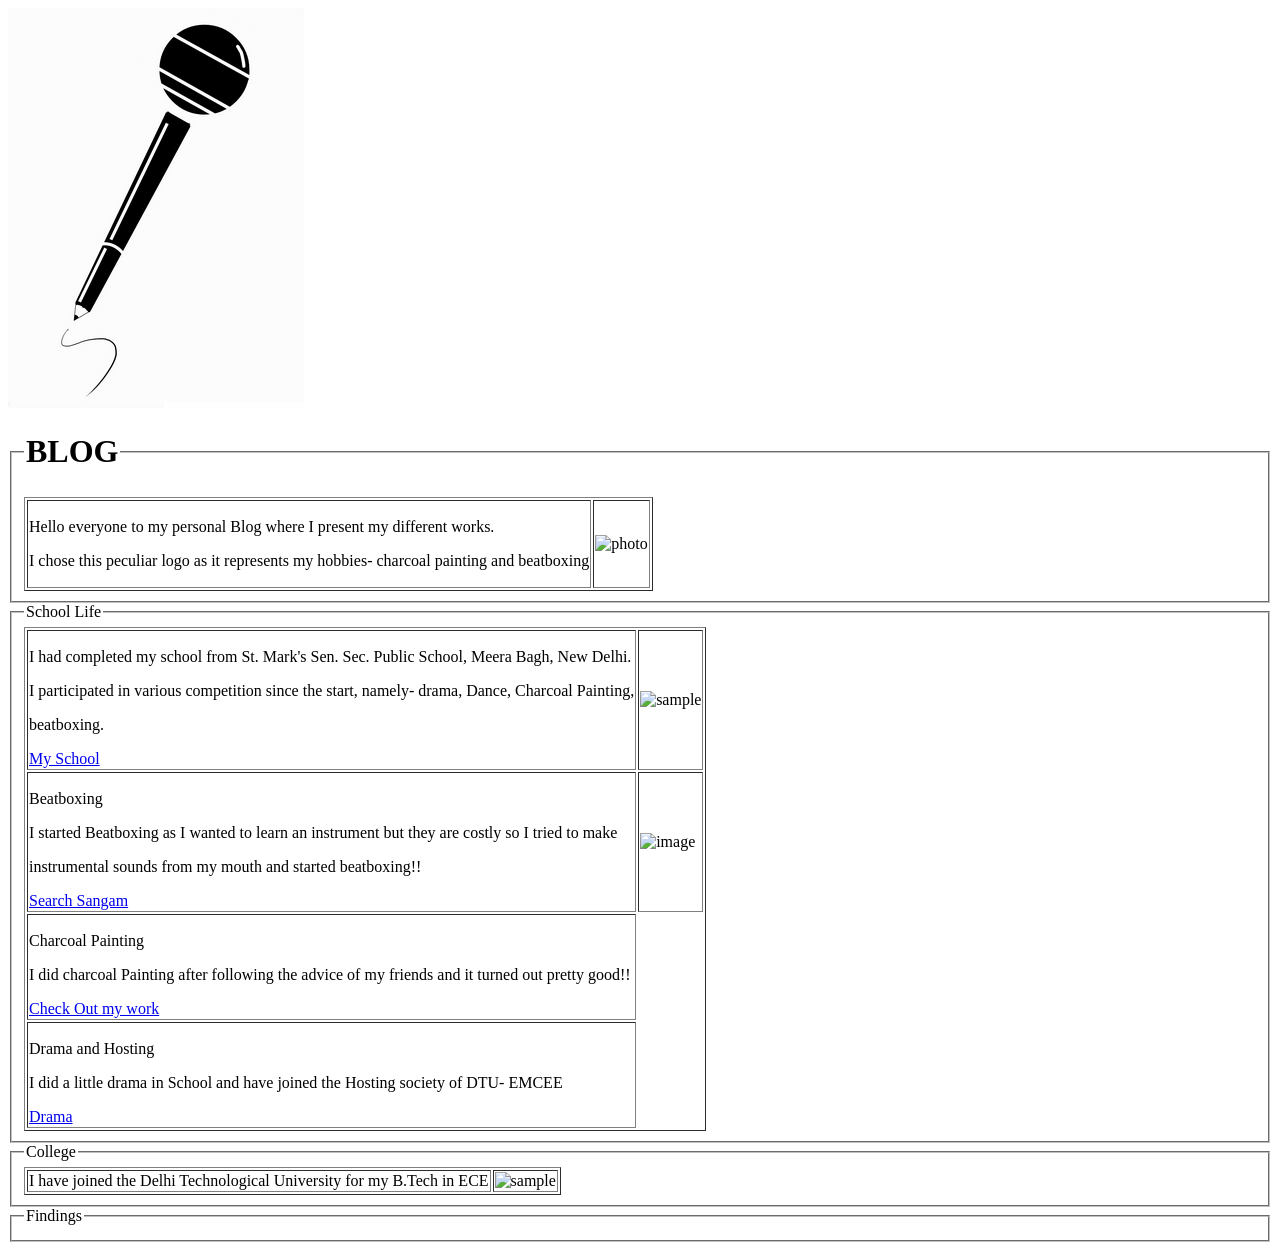
==== site.html @ 1406913d "Add files via upload" ====
<!DOCTYPE html>
<html lang="en">
<head>
    <meta charset="UTF-8">
    <meta name="viewport" content="width=device-width, initial-scale=1.0">
    <title>magna</title>
    <img src="logo.png" alt="logo" loading="lazy">
    <link rel="icon" href="logo.ico" type="image/x-icon">
    
</head>
<body>
    <div>
        <fieldset>
            <legend><h1>BLOG</h1></legend>
            
        <table border="1">
            <tr>
                <td>                
                    <p>Hello everyone to my personal Blog where I present my different works.</p>
                    <p>I chose this peculiar logo as it represents my hobbies- charcoal painting and beatboxing</p>
                </td>
                <td><img src="https://media.licdn.com/dms/image/D5603AQGLQivPInetfQ/profile-displayphoto-shrink_800_800/0/1702917943091?e=1708560000&v=beta&t=Tm8Ia1VNeCz9FVk8ObuqqyJriLkYkv_euHBTZElgFDU" alt="photo" height="200px"></td>
            </tr>
        </table>   
        </fieldset>
    </div>
    <div>
        <fieldset>
            <legend>School Life</legend>
            <table border="1">
                <tr>
                    <td>
                        <p>I had completed my school from St. Mark's Sen. Sec. Public School, Meera Bagh, New Delhi.</p>
                        <p>I participated in various competition since the start, namely- drama, Dance, Charcoal Painting,</p>
                        <p>beatboxing.</p>
                        <a href="https://www.saintmarksschool.com/meerabagh/">My School</a>
                    </td>
                    <td>
                        <img src="https://www.saintmarksschool.com/meerabagh/images/about_sms/add_info/history/1_s.jpg" alt="sample">
                    </td>

                </tr>
                <tr>
                    <td>
                        <p>Beatboxing</p>
                        <p>I started Beatboxing as I wanted to learn an instrument but they are costly so I tried to make</p>
                        <p>instrumental sounds from my mouth and started beatboxing!!</p>
                        <a href="https://www.saintmarksschool.com/meerabagh/photogallery/2020.htm">Search Sangam</a>
                    </td>
                    <td>
                        <img src="https://www.saintmarksschool.com/meerabagh/photogallery/images/2020/aug20/sangam/1_s.jpg" alt="image" height="200px">
                    </td>
                </tr>
                <tr>
                    <td>
                        <p>
                            Charcoal Painting
                        </p>
                        <p>
                            I did charcoal Painting after following the advice of my friends and it turned out pretty good!!
                        </p>
                        <a href="https://drive.google.com/drive/folders/1r3jX66HHnoKbKyQkMoi2wCgNxeEolzmZ?usp=drive_link">Check Out my work</a>
                    </td>
                </tr>
                <tr>
                    <td>
                        <p>Drama and Hosting</p>
                        <p>I did a little drama in School and have joined the Hosting society of DTU- EMCEE</p>
                        <a href="https://m.facebook.com/121926321311073/videos/820206521903238/?_se_imp=0lWs6oIg82hKJZofn">Drama</a>
                    </td>
                    

                </tr>
            </table>
            
        </fieldset>
        <fieldset>
            <legend>College</legend>
            <table border="1">
                <tr>
                    <td>I have joined the Delhi Technological University for my B.Tech in ECE</td>
                    <td><img src="https://pbs.twimg.com/media/EtXG2d3VIAEPTfb?format=jpg&name=medium" alt="sample" height="200px"></td>
                </tr>
            </table>
        </fieldset>
    </div>
    <div>
        <fieldset>
            <legend>Findings</legend>
        </fieldset>
    </div>
    
    
</body>
</html>
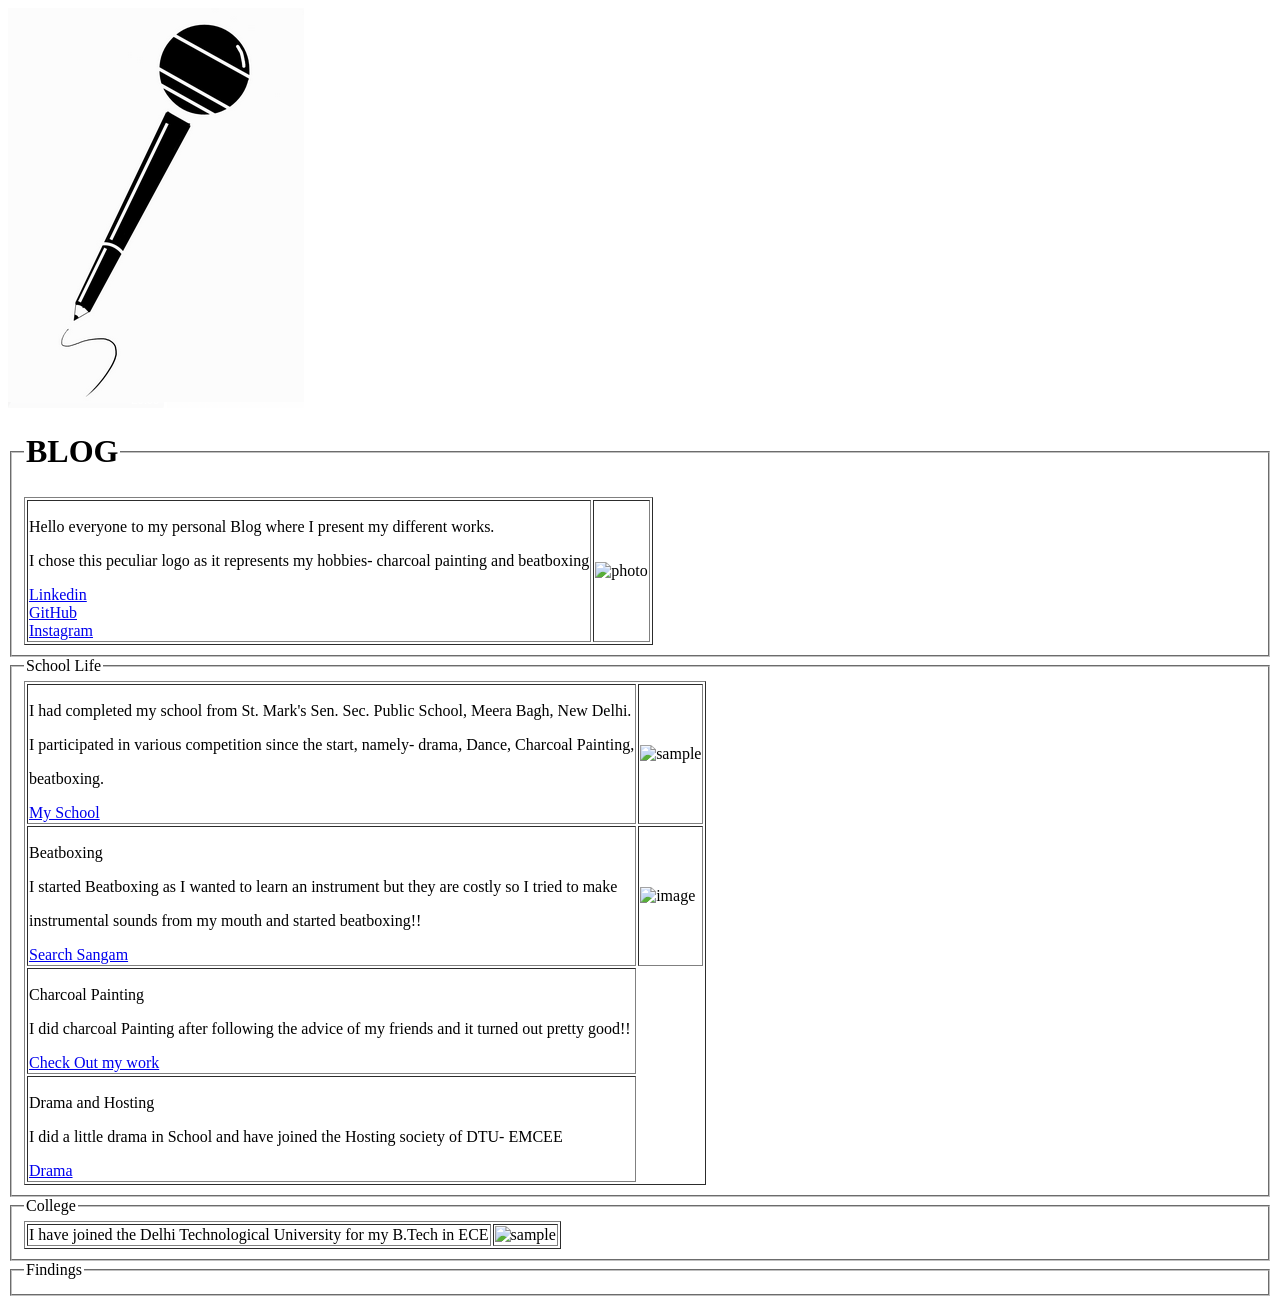
==== commit 3b424c46: "Update site.html Added my socials" ====
--- a/site.html
+++ b/site.html
@@ -18,6 +18,9 @@
                 <td>                
                     <p>Hello everyone to my personal Blog where I present my different works.</p>
                     <p>I chose this peculiar logo as it represents my hobbies- charcoal painting and beatboxing</p>
+                    <a href="https://www.linkedin.com/in/sangam-koundal-00086427b">Linkedin</a><br>
+                    <a href="https://github.com/magna-lad/">GitHub</a><br>
+                    <a href="https://www.instagram.com/sanga.mkoundal/">Instagram</a><br>
                 </td>
                 <td><img src="https://media.licdn.com/dms/image/D5603AQGLQivPInetfQ/profile-displayphoto-shrink_800_800/0/1702917943091?e=1708560000&v=beta&t=Tm8Ia1VNeCz9FVk8ObuqqyJriLkYkv_euHBTZElgFDU" alt="photo" height="200px"></td>
             </tr>
@@ -92,4 +95,4 @@
     
     
 </body>
-</html>+</html>
